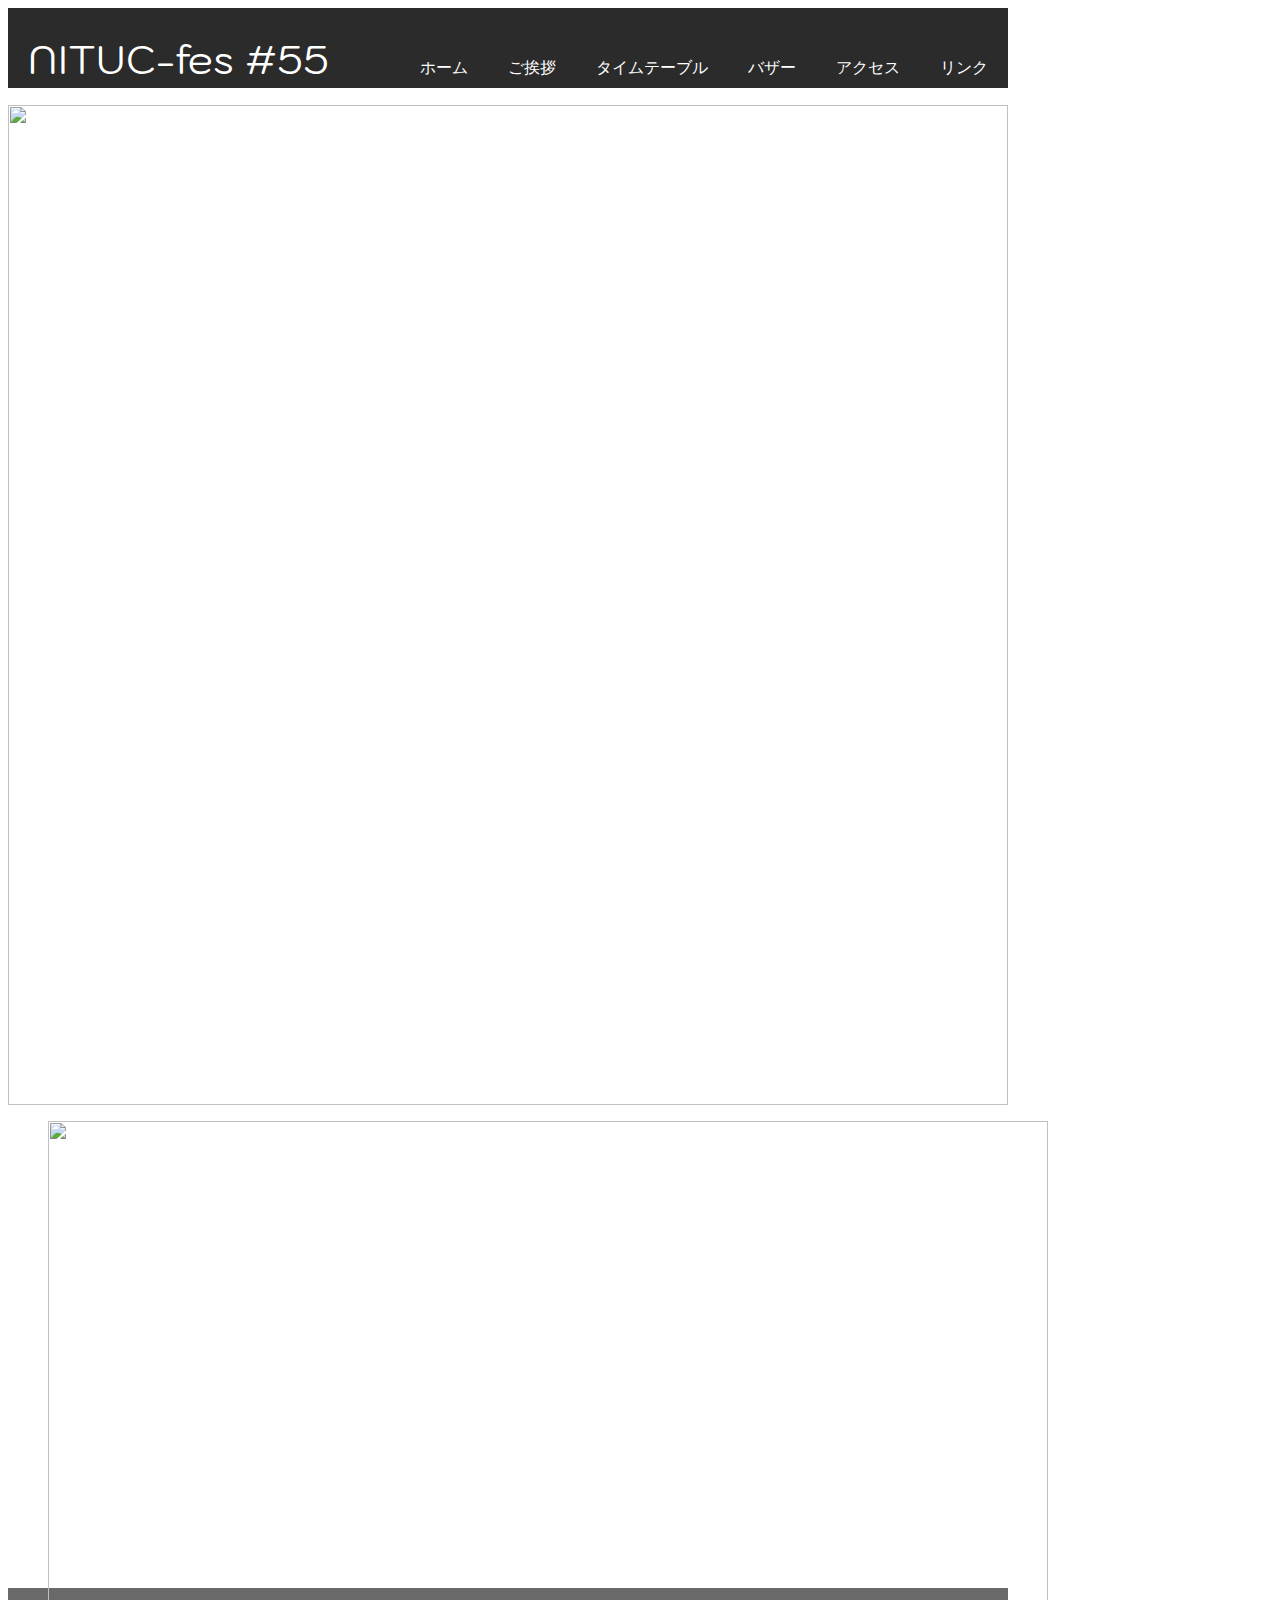
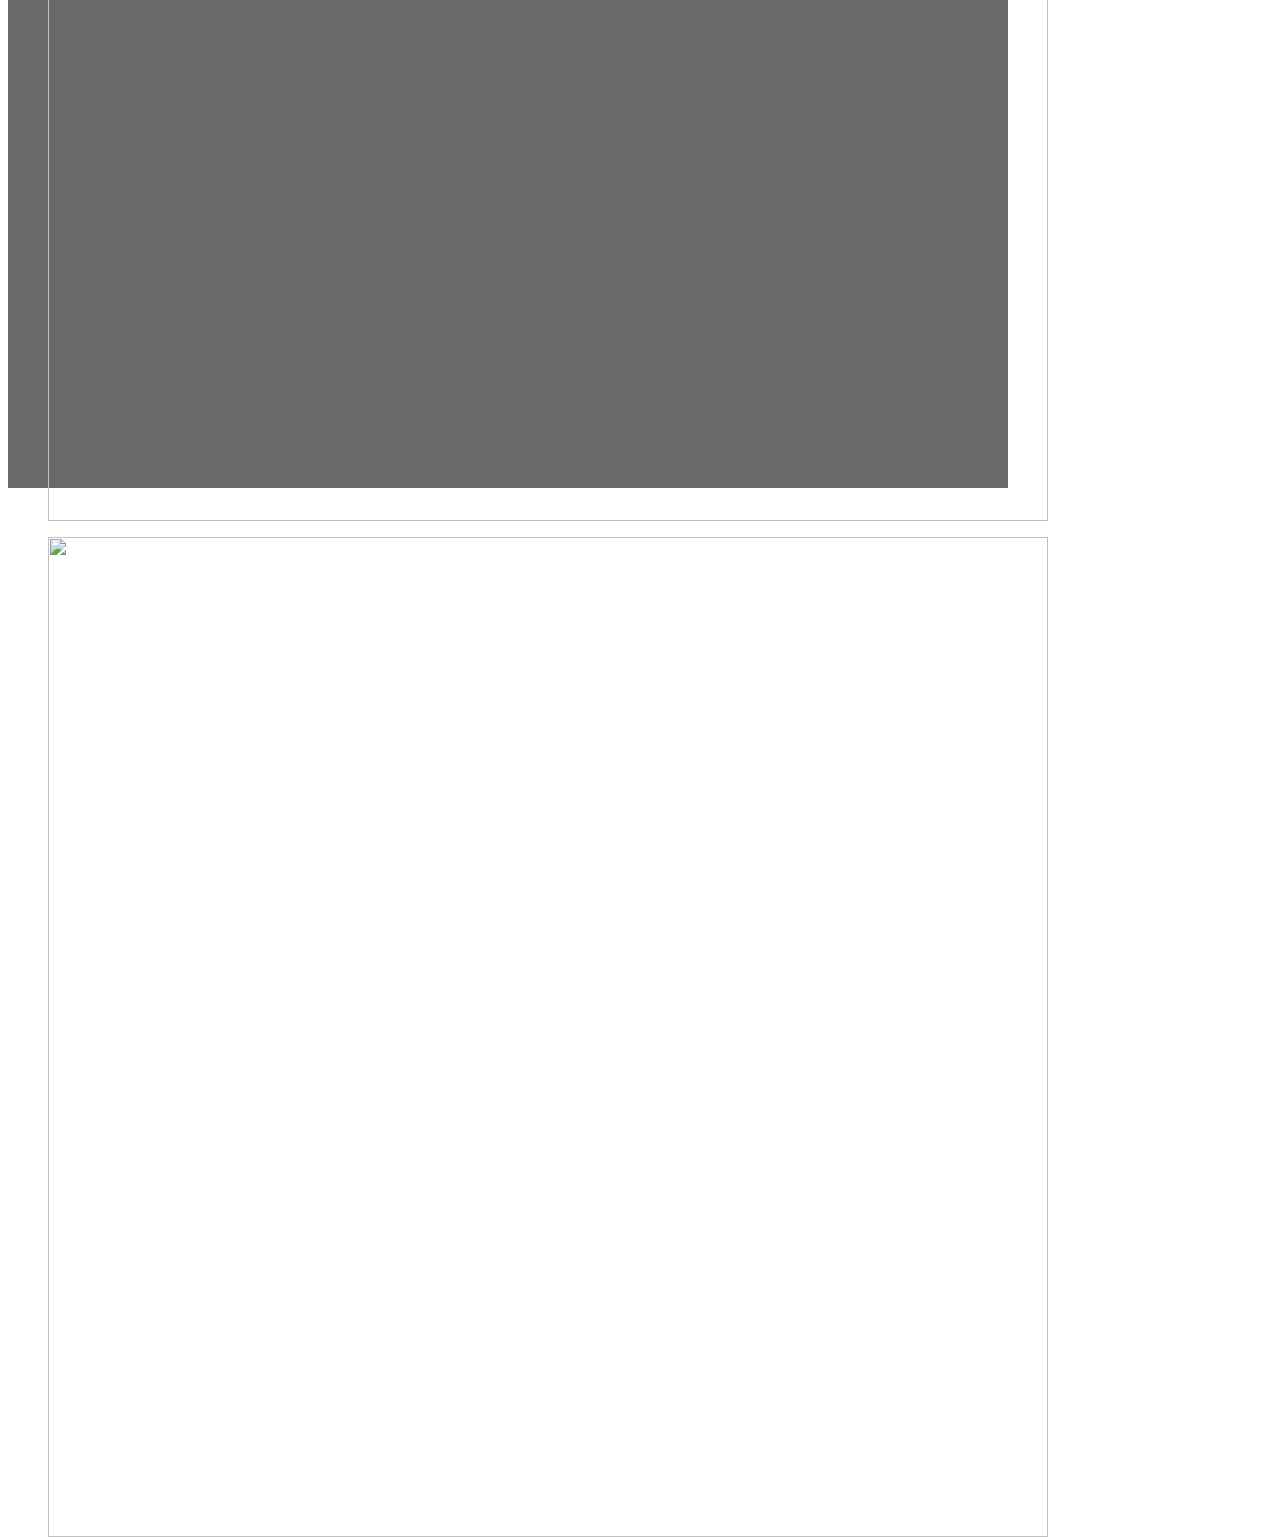
==== index.html @ 08136aee "わからん😔" ====
<!DECTYPE html>
<html>
	<head>
		<meta charset='utf-8'>
		<title>NITUC-fes</title>
		<link rel="stylesheet" href="stylesheet.css">
		<link href="https://fonts.googleapis.com/css?family=Kodchasan"
		rel="stylesheet">
	</head>
	<body>
		<script type="text/javascript" src="example.js"></script>
	<div class="header">
		<a href="https://kbulili.github.io/NITUC-fes55.github.io/"
			style="text-decoration:none;"class="title">NITUC-fes #55</a>
		<ul>
			<li>リンク</li>
			<li>アクセス</li>
			<li>バザー</li>
			<li>タイムテーブル</li>
			<li>ご挨拶</li>
			<li>ホーム</li>
		</ul>


	</div>
	<div class="main">
		<img src="kousensai2.jpg" width="1000">	
		<figure>
			<img src="kousensai3.jpg" width="1000">
			<figcaption>
				<h2>Caption title</h2>
				<p>caption text here ..</p>
			</figcaption>
		</figure>
		
		<figure>
			<img src="kousensai4.jpg" width="1000">
			<figcaption>
				<h2>Caption title</h2>
				<p>caption text here ..</p>
			</figcaption>
		</figure>
		
	</div>
	<div class="footer">
	</div>
	</body>
</html>
---- stylesheet.css ----
@charset "utf-8";

.header{

	background-color:#2b2b2b;
	width:1000px;
	height:80px;
}

.title{	
	font-size:40px;
	font-family: 'Kodchasan', sans-serif;
	float:left;
	color:#ffffff;
	padding:25px 20px 20px 20px;
}

ul{
	color:#ffffff;
}

.main{
	background-color:#ffffff;
	width:1000px;
	height:1500px;
}

figure {
  position: relative;
  overflow: hidden;
  width: 1000px;
}
figcaption {
  font-color:#ffffff;
  position: absolute;
  top: 0;
  left: 0;
  z-index: 2;
  width: 100%;
  height: 100%;
  background: rgba(0,0,0,.6);
  -webkit-transition: .3s;
  transition: .3s;
  opacity: 0;
}
figure:hover figcaption {
  opacity: 1;
}


.footer{
	background-color:#696969;
	width:1000px;
	height:500px;
}




li{	
	
	color:#ffffff;
	float:right;
	padding:50px 20px 20px 20px;
	list-style:none;
}
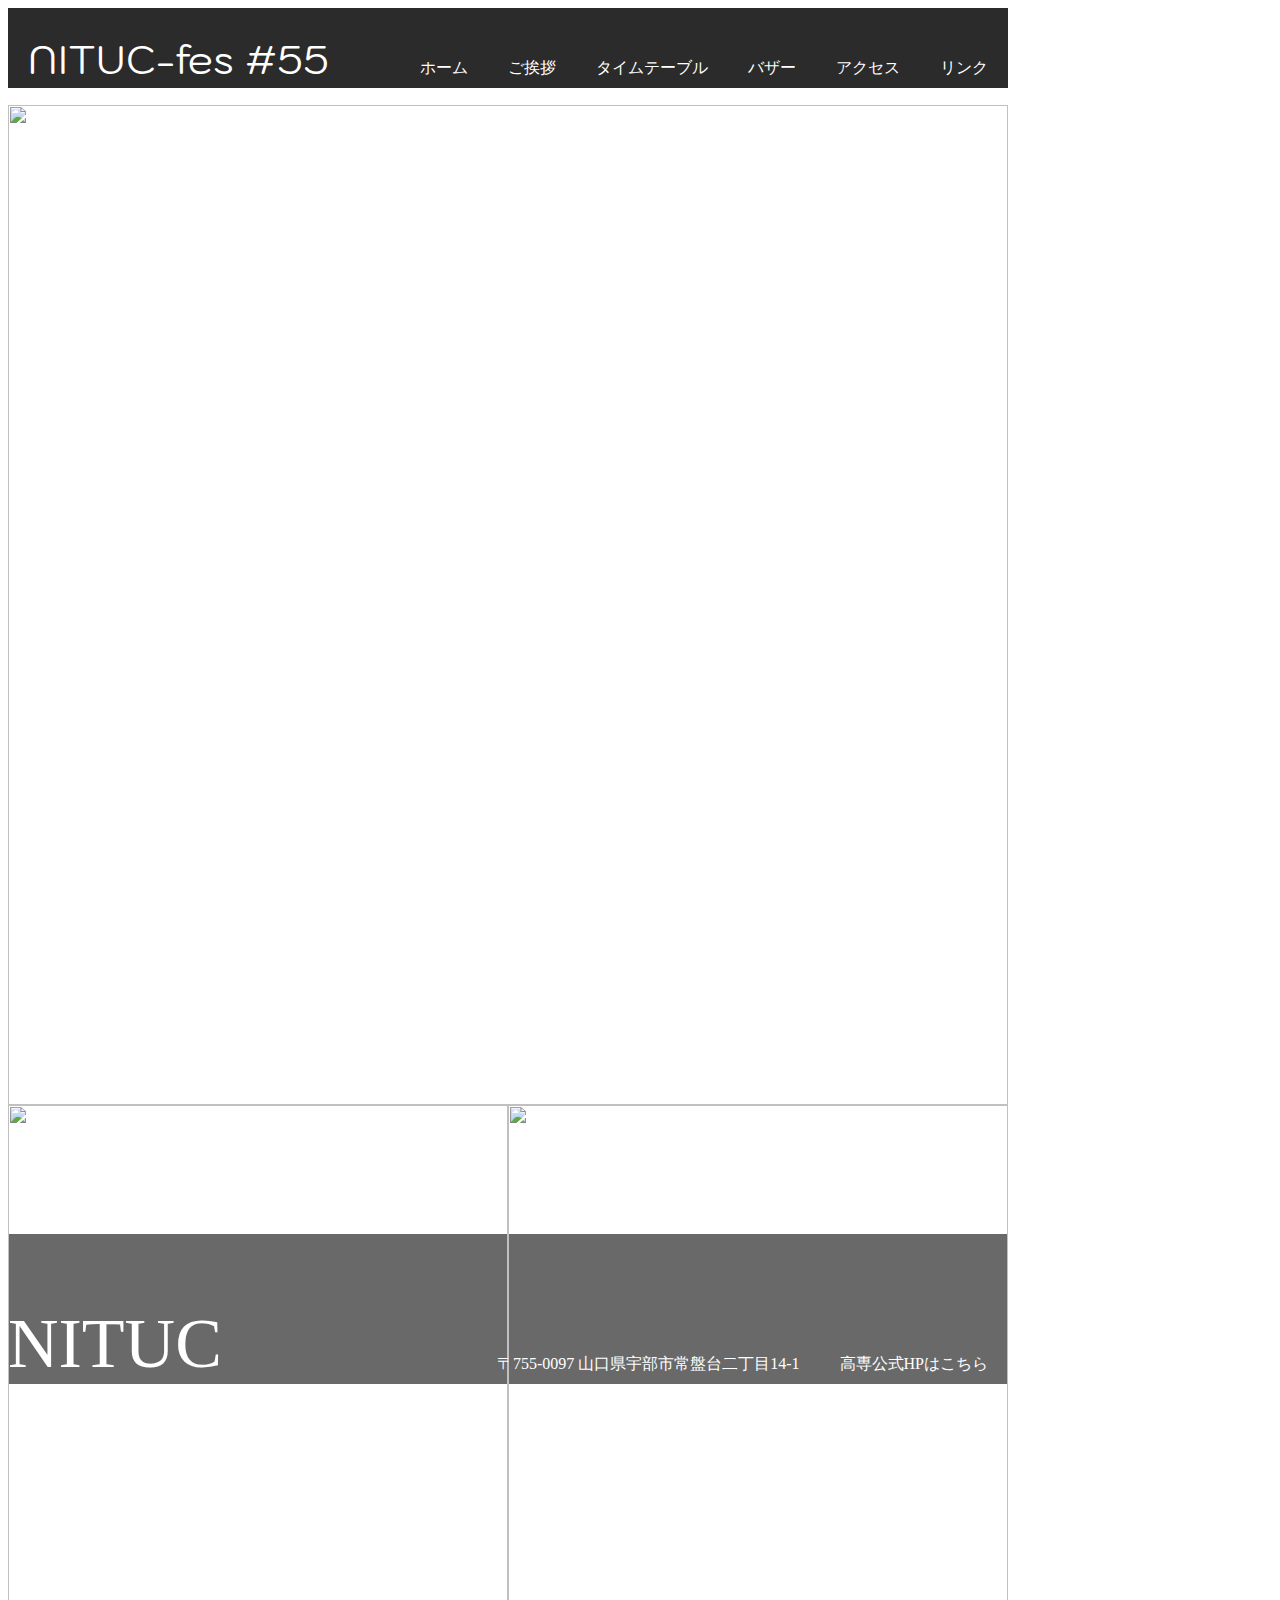
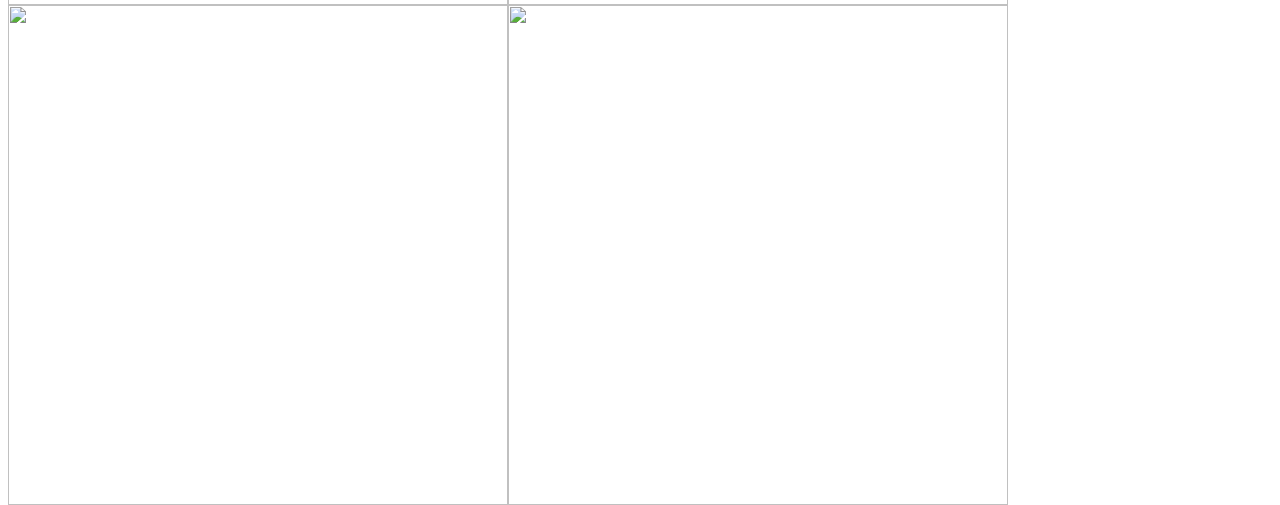
==== commit f21035a4: "メインページのデザインが終了しました①" ====
--- a/index.html
+++ b/index.html
@@ -8,9 +8,13 @@
 		rel="stylesheet">
 	</head>
 	<body>
+		<script type="text/javascript"src="header.php"></script>
 		<script type="text/javascript" src="example.js"></script>
 	<div class="header">
-		<a href="https://kbulili.github.io/NITUC-fes55.github.io/"
+	
+	<!--<?php include "header.html"; ?>
+	-->
+			<a href="https://kbulili.github.io/NITUC-fes55.github.io/"
 			style="text-decoration:none;"class="title">NITUC-fes #55</a>
 		<ul>
 			<li>リンク</li>
@@ -21,11 +25,21 @@
 			<li>ホーム</li>
 		</ul>
 
-
+	
 	</div>
 	<div class="main">
-		<img src="kousensai2.jpg" width="1000">	
-		<figure>
+		<div class="mainpic">
+		<img src="kousensai2.jpg" width="1000">
+		</div>
+		<div class="page_link">
+		<img src="bazaar.jpg" width="500">
+		<img src="timetable.jpg" width="500">
+		<img src="access.jpg" width="500">
+		<img src="link.jpg" width="500">
+		</div>
+
+			
+	<!--	<figure>
 			<img src="kousensai3.jpg" width="1000">
 			<figcaption>
 				<h2>Caption title</h2>
@@ -40,9 +54,19 @@
 				<p>caption text here ..</p>
 			</figcaption>
 		</figure>
-		
+		!-->	
 	</div>
 	<div class="footer">
+		
+		<p class="footer_logo">NITUC</p>
+		
+
+		<ul>
+			<a href="https://www.ube-k.ac.jp">
+				<li>高専公式HPはこちら</li></a>
+			<li>〒755-0097 山口県宇部市常盤台二丁目14-1</li>
+		</ul>
+
 	</div>
 	</body>
 </html>
--- a/stylesheet.css
+++ b/stylesheet.css
@@ -22,8 +22,19 @@
 .main{
 	background-color:#ffffff;
 	width:1000px;
-	height:1500px;
+	height:1130px;
 }
+
+.page_link{
+
+	margin:0 auto;
+	display:table;
+}
+img{
+	float:left;
+}
+
+
 
 figure {
   position: relative;
@@ -51,11 +62,23 @@
 .footer{
 	background-color:#696969;
 	width:1000px;
-	height:500px;
+	height:150px;
 }
 
 
+.footer_logo{
+	color:#ffffff;
+	float:left;
+	/*padding:10px;*/
+	font-size:70px;
+}
 
+.footer li{
+	color:#fff;
+	float:right;
+	padding-top:120px;
+	list-style:none;
+}
 
 li{	
 	
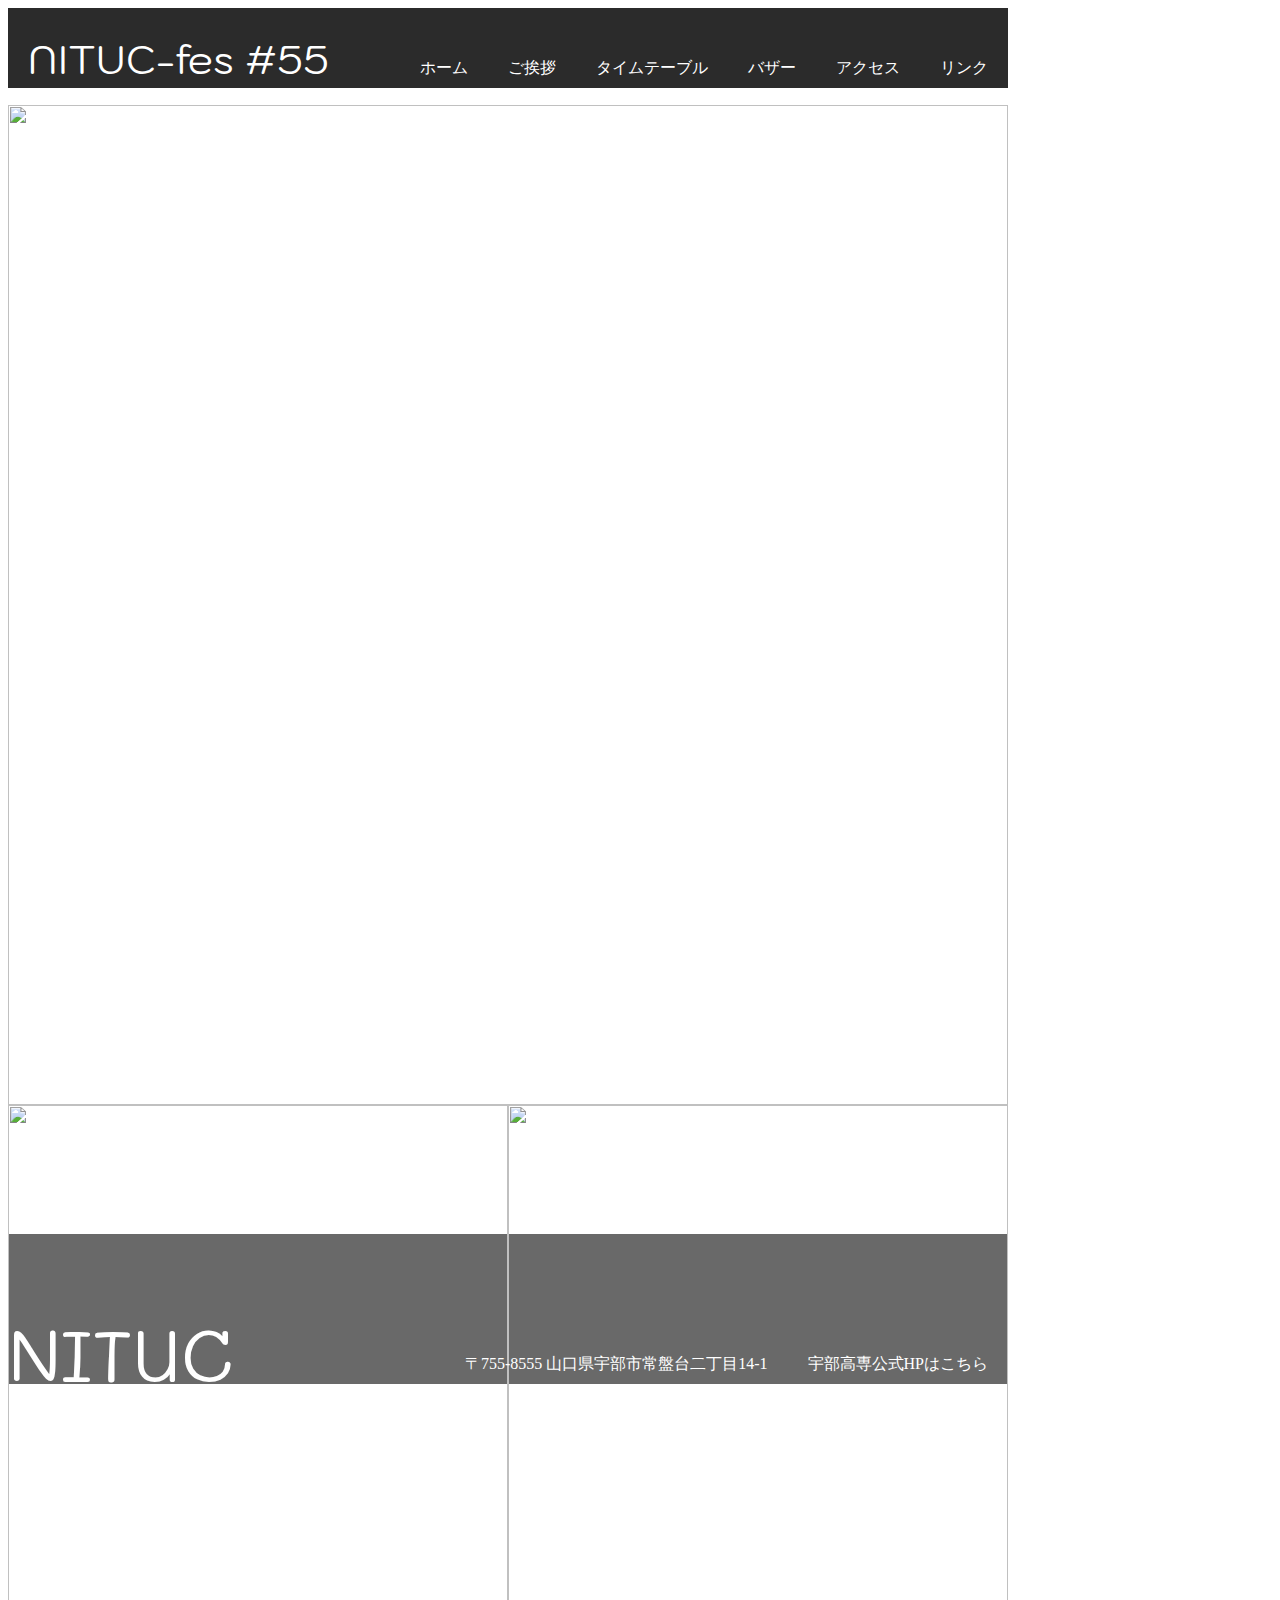
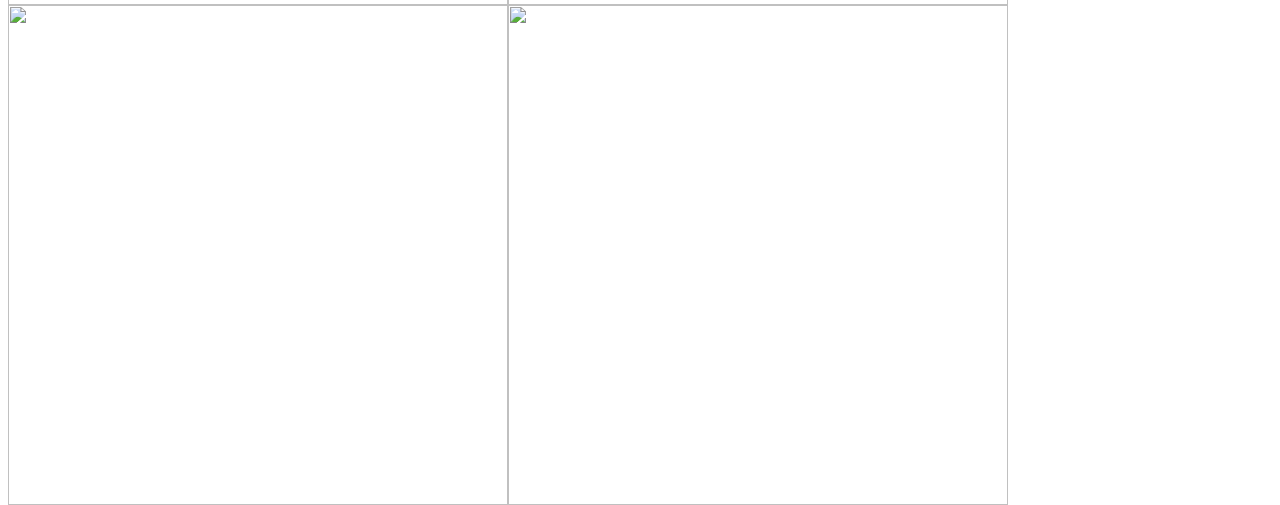
==== commit 4b068cd9: "タイムテーブルページの追加をしました" ====
--- a/index.html
+++ b/index.html
@@ -4,7 +4,7 @@
 		<meta charset='utf-8'>
 		<title>NITUC-fes</title>
 		<link rel="stylesheet" href="stylesheet.css">
-		<link href="https://fonts.googleapis.com/css?family=Kodchasan"
+		<link href="https://fonts.googleapis.com/css?family=Kodchasan|Mali" 
 		rel="stylesheet">
 	</head>
 	<body>
@@ -20,9 +20,9 @@
 			<li>リンク</li>
 			<li>アクセス</li>
 			<li>バザー</li>
-			<li>タイムテーブル</li>
+			<a href="timetable.html"><li>タイムテーブル</li></a>
 			<li>ご挨拶</li>
-			<li>ホーム</li>
+			<a href="index.html"><li>ホーム</li></a>
 		</ul>
 
 	
@@ -33,7 +33,7 @@
 		</div>
 		<div class="page_link">
 		<img src="bazaar.jpg" width="500">
-		<img src="timetable.jpg" width="500">
+		<a href="timetable.html"><img src="timetable.jpg" width="500"></a>
 		<img src="access.jpg" width="500">
 		<img src="link.jpg" width="500">
 		</div>
@@ -63,8 +63,8 @@
 
 		<ul>
 			<a href="https://www.ube-k.ac.jp">
-				<li>高専公式HPはこちら</li></a>
-			<li>〒755-0097 山口県宇部市常盤台二丁目14-1</li>
+				<li>宇部高専公式HPはこちら</li></a>
+			<li>〒755-8555 山口県宇部市常盤台二丁目14-1</li>
 		</ul>
 
 	</div>
--- a/stylesheet.css
+++ b/stylesheet.css
@@ -70,7 +70,8 @@
 	color:#ffffff;
 	float:left;
 	/*padding:10px;*/
-	font-size:70px;
+	font-size:72px;
+	font-family: 'Mali', cursive;
 }
 
 .footer li{
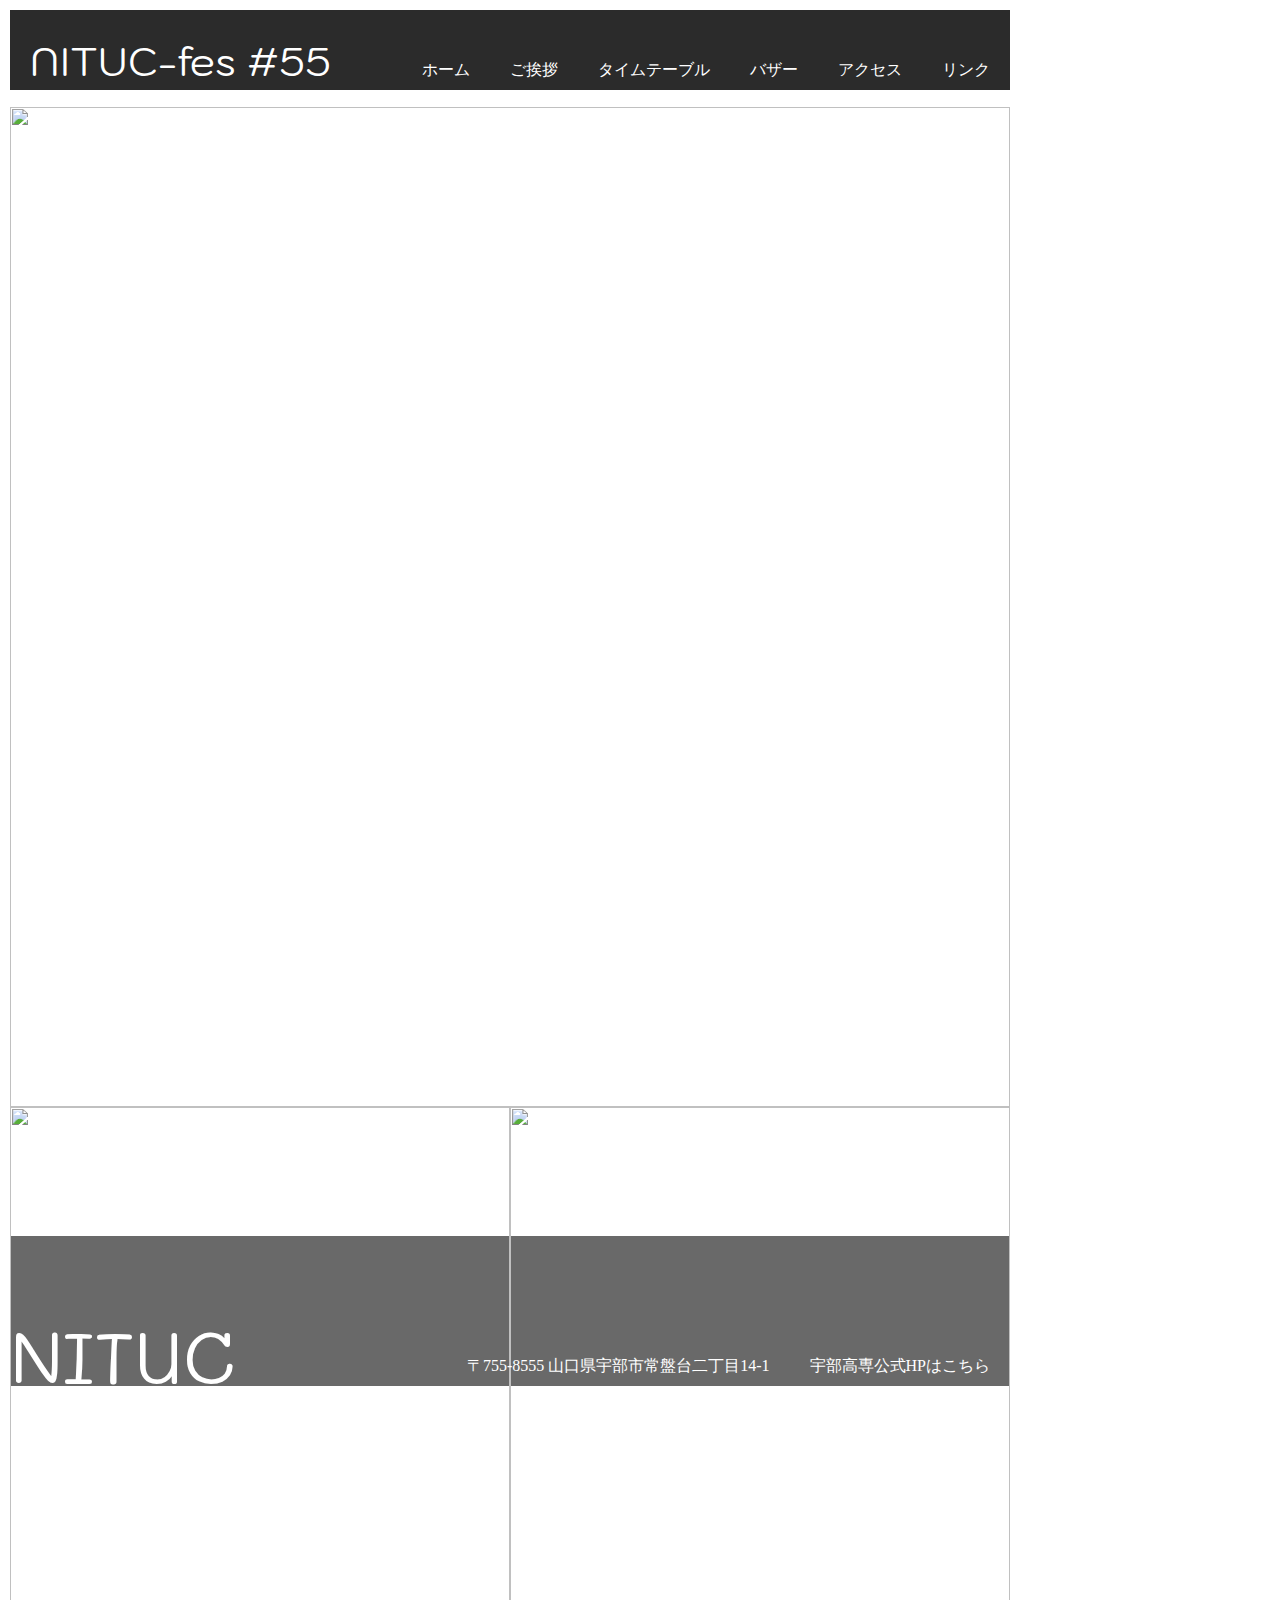
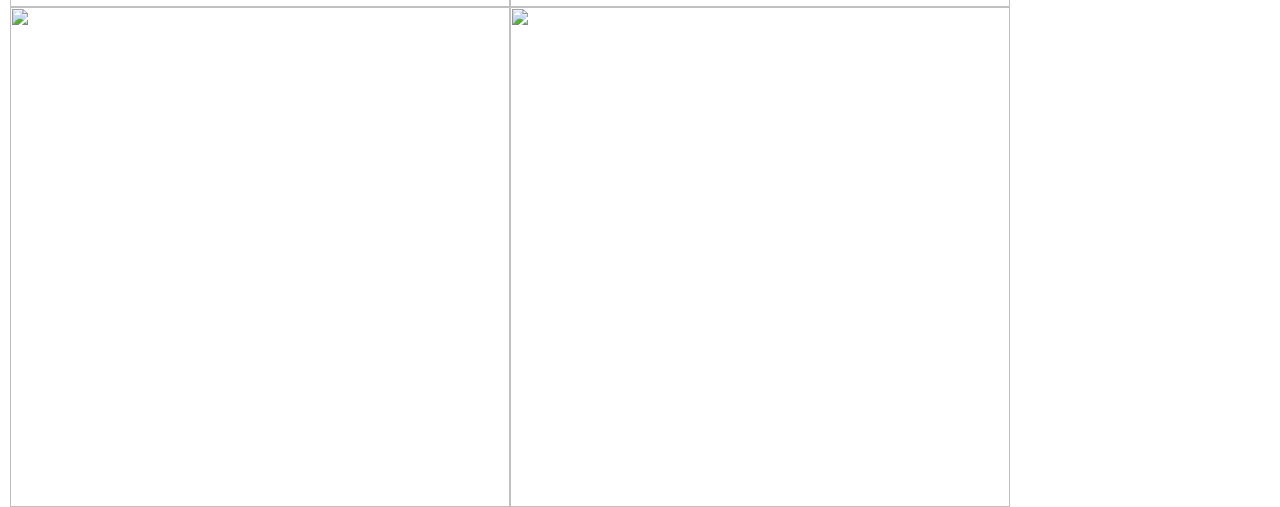
==== commit c1e1f19b: "リンクページ画像貼っつけ雑" ====
--- a/index.html
+++ b/index.html
@@ -2,8 +2,9 @@
 <html>
 	<head>
 		<meta charset='utf-8'>
-		<title>NITUC-fes</title>
+		<title>NITUC-fes55</title>
 		<link rel="stylesheet" href="stylesheet.css">
+		<link rel="stylesheet" href="style.css">
 		<link href="https://fonts.googleapis.com/css?family=Kodchasan|Mali" 
 		rel="stylesheet">
 	</head>
@@ -17,11 +18,12 @@
 			<a href="https://kbulili.github.io/NITUC-fes55.github.io/"
 			style="text-decoration:none;"class="title">NITUC-fes #55</a>
 		<ul>
-			<li>リンク</li>
-			<li>アクセス</li>
-			<li>バザー</li>
+			<a href="link.html"><li>リンク</li></a></a>
+			<a href="access.html"><li>アクセス</li></a>
+			<a href="http://www2.ube-k.ac.jp/fes2018/entertainment.html">
+				<li>バザー</li></a>
 			<a href="timetable.html"><li>タイムテーブル</li></a>
-			<li>ご挨拶</li>
+			<a href="greeting.html"><li>ご挨拶</li></a>
 			<a href="index.html"><li>ホーム</li></a>
 		</ul>
 
@@ -32,10 +34,11 @@
 		<img src="kousensai2.jpg" width="1000">
 		</div>
 		<div class="page_link">
-		<img src="bazaar.jpg" width="500">
+			<a href="http://www2.ube-k.ac.jp/fes2018/entertainment.html">
+				<img src="bazaar.jpg" width="500"></a>
 		<a href="timetable.html"><img src="timetable.jpg" width="500"></a>
-		<img src="access.jpg" width="500">
-		<img src="link.jpg" width="500">
+		<a href="access.html"><img src="access.jpg" width="500"></a>
+		<a href="link.html"><img src="link.jpg" width="500"></a>
 		</div>
 
 			
--- a/stylesheet.css
+++ b/stylesheet.css
@@ -1,4 +1,9 @@
 @charset "utf-8";
+
+#header-in{padding:1em 0;}
+
+
+	/* ↑基本的なやつ / フッターにかけて個別的なやつ↓ */
 
 .header{
 
@@ -15,9 +20,33 @@
 	padding:25px 20px 20px 20px;
 }
 
+h2{	
+	padding-left:50px;
+	letter-spacing: 5px;
+	font-size:50px;
+	color:#38a1db;
+}
+
 ul{
 	color:#ffffff;
 }
+
+
+img{
+	float:left;
+}
+
+
+li{	
+	
+	color:#ffffff;
+	float:right;
+	padding:50px 20px 20px 20px;
+	list-style:none;
+}
+
+
+
 
 .main{
 	background-color:#ffffff;
@@ -25,14 +54,32 @@
 	height:1130px;
 }
 
+.main_t{
+	background-color:#fff;
+	width:1000px;
+	height:2050px;
+}
+
+.main_g{
+	background-color:#fff;
+	width:1000px;
+	height:1300px;
+}
+
+.main_g p{
+
+	margin:40px auto 20px auto;
+	width:700px;
+
+
+}
+
 .page_link{
 
 	margin:0 auto;
 	display:table;
 }
-img{
-	float:left;
-}
+
 
 
 
@@ -54,6 +101,8 @@
   transition: .3s;
   opacity: 0;
 }
+
+
 figure:hover figcaption {
   opacity: 1;
 }
@@ -81,14 +130,7 @@
 	list-style:none;
 }
 
-li{	
-	
-	color:#ffffff;
-	float:right;
-	padding:50px 20px 20px 20px;
-	list-style:none;
+#mapField {
+  width: 350px;
+  height: 350px;
 }
-
-
-
-
--- a/style.css
+++ b/style.css
@@ -0,0 +1,35 @@
+@charset "UTF-8";
+nav ul {
+  /* リストスタイルのリセット */
+  list-style: none;
+  margin: 0;
+  padding: 0; }
+nav li {
+  display: inline-block; }
+  nav li::after {
+    content: '';
+    display: block;
+    height: 2px;
+    background-color: #333;
+    transform: scale(0);
+    transition: transform 0.2s 0.1s; }
+  nav li:hover::after {
+    transform: scale(1); }
+nav a {
+  display: inline-block;
+  padding: 10px;
+  color: #333;
+  text-decoration: none;
+  background-color: #fff;
+  transition: 0.2s; }
+  nav a:hover {
+    background-color: #f2f2f2; }
+  nav a:active {
+    background-color: #eee; }
+
+/* プレビュー用 */
+body {
+  margin: 10px;
+  text-align: center; }
+
+/*# sourceMappingURL=style.css.map */
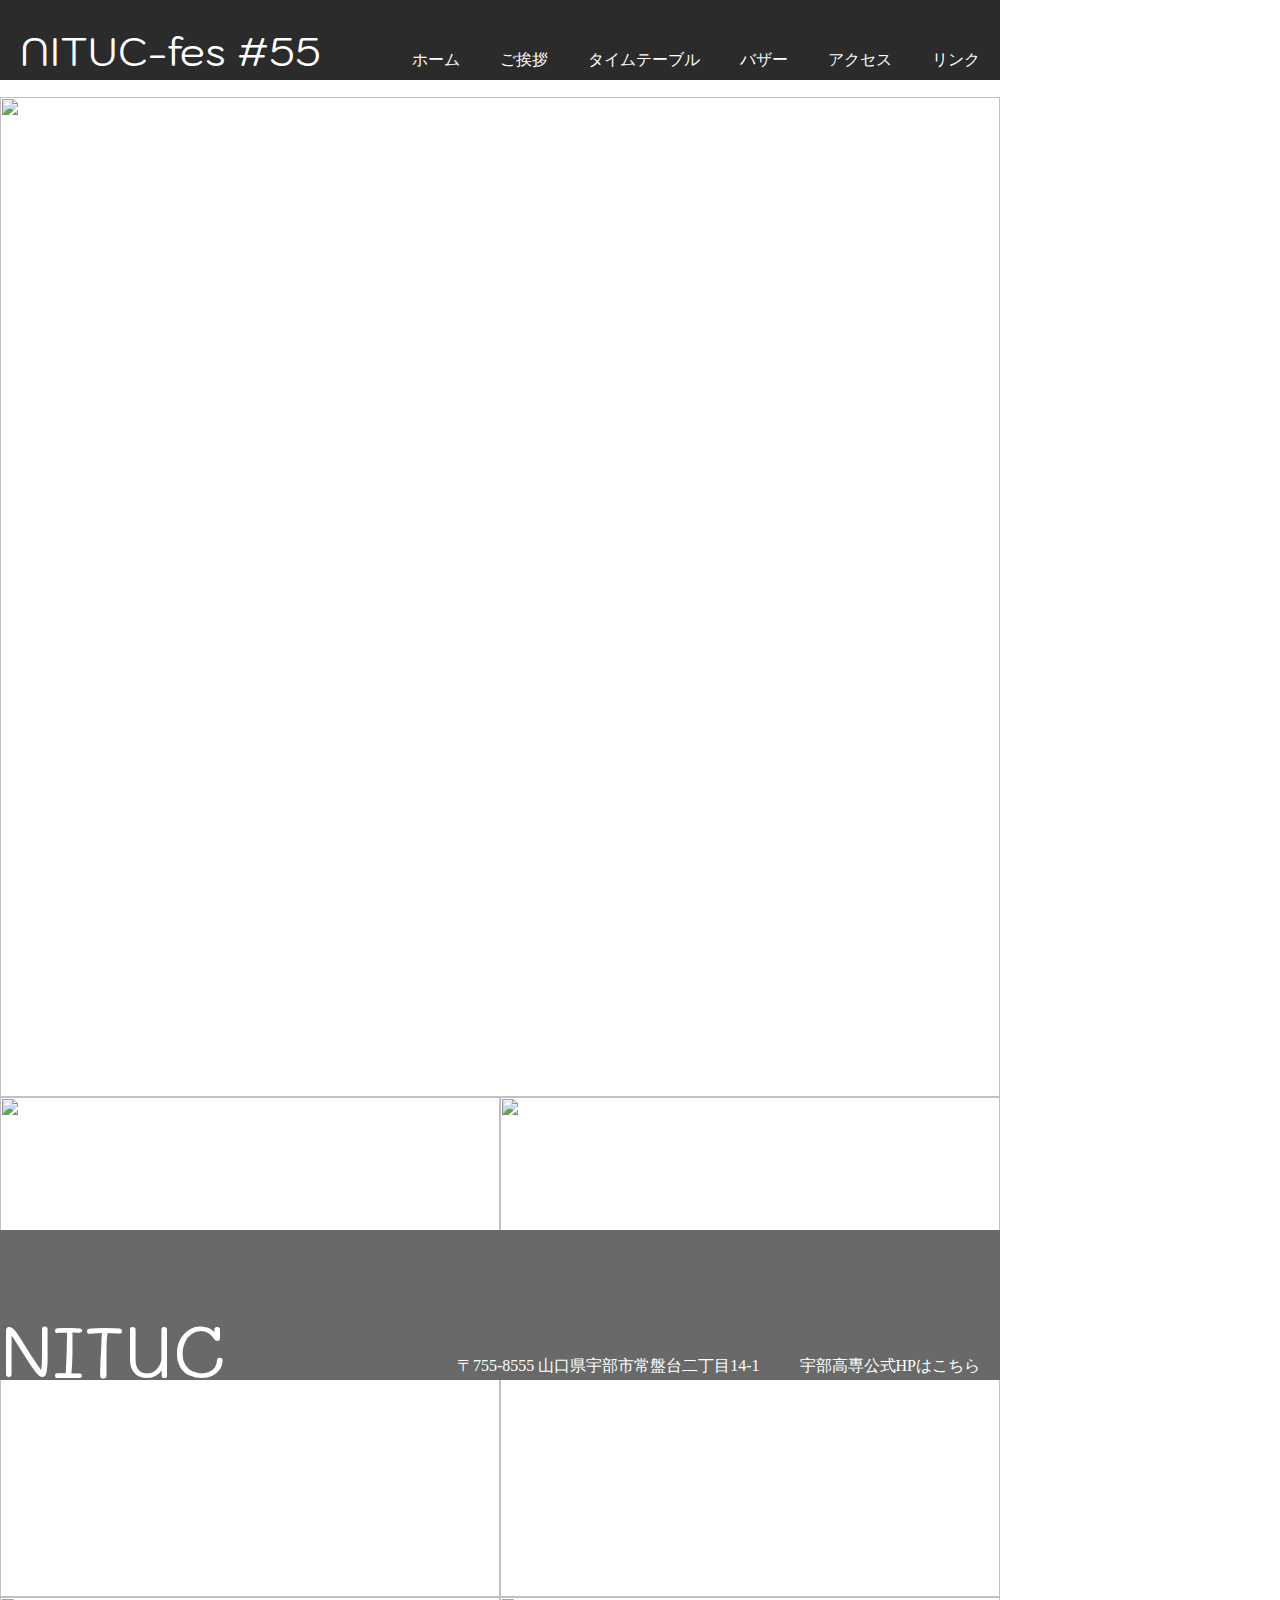
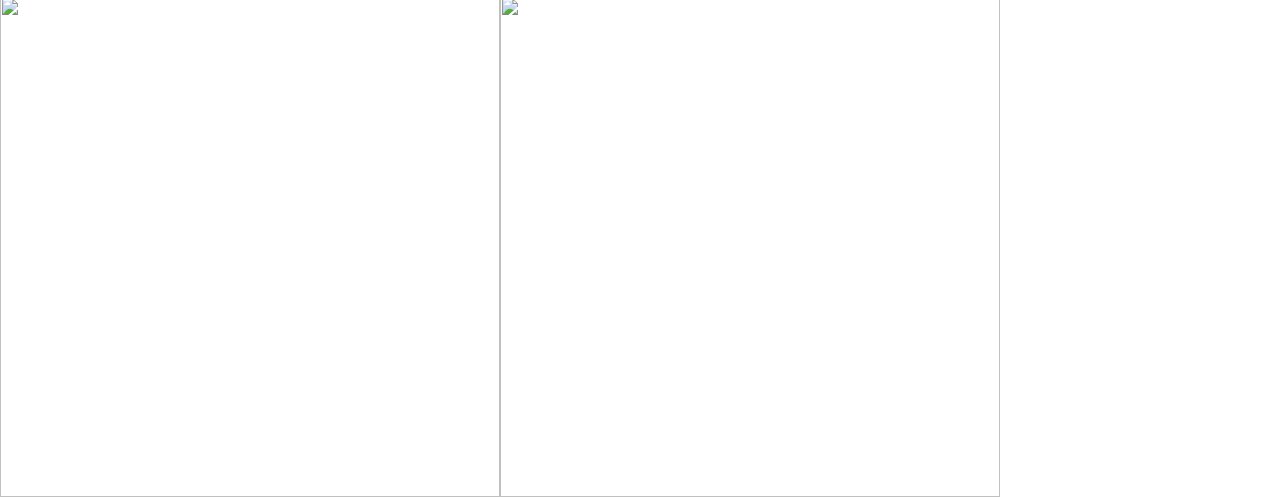
==== commit 2b69f6a0: "フッターを最下部に設定" ====
--- a/index.html
+++ b/index.html
@@ -1,22 +1,20 @@
 <!DECTYPE html>
 <html>
-	<head>
+	<head style="margin:0px;padding:0px;">
 		<meta charset='utf-8'>
 		<title>NITUC-fes55</title>
 		<link rel="stylesheet" href="stylesheet.css">
-		<link rel="stylesheet" href="style.css">
 		<link href="https://fonts.googleapis.com/css?family=Kodchasan|Mali" 
 		rel="stylesheet">
 	</head>
-	<body>
-		<script type="text/javascript"src="header.php"></script>
-		<script type="text/javascript" src="example.js"></script>
+	<body style="margin:0px;padding:0px;">
+	
 	<div class="header">
 	
-	<!--<?php include "header.html"; ?>
-	-->
-			<a href="https://kbulili.github.io/NITUC-fes55.github.io/"
-			style="text-decoration:none;"class="title">NITUC-fes #55</a>
+
+			<a href="https://kbulili.github.io/NITUC-fes55/"
+			style="text-decoration:none;"class="title" id="title">
+				NITUC-fes #55</a>
 		<ul>
 			<a href="link.html"><li>リンク</li></a></a>
 			<a href="access.html"><li>アクセス</li></a>
@@ -42,22 +40,6 @@
 		</div>
 
 			
-	<!--	<figure>
-			<img src="kousensai3.jpg" width="1000">
-			<figcaption>
-				<h2>Caption title</h2>
-				<p>caption text here ..</p>
-			</figcaption>
-		</figure>
-		
-		<figure>
-			<img src="kousensai4.jpg" width="1000">
-			<figcaption>
-				<h2>Caption title</h2>
-				<p>caption text here ..</p>
-			</figcaption>
-		</figure>
-		!-->	
 	</div>
 	<div class="footer">
 		
--- a/stylesheet.css
+++ b/stylesheet.css
@@ -10,7 +10,15 @@
 	background-color:#2b2b2b;
 	width:1000px;
 	height:80px;
+	
 }
+
+body {
+	height: relative;
+	position: relative;
+	margin: 0;
+}
+
 
 .title{	
 	font-size:40px;
@@ -36,6 +44,12 @@
 	float:left;
 }
 
+.main_t img{
+
+	float:bottom;
+
+}
+
 
 li{	
 	
@@ -51,28 +65,52 @@
 .main{
 	background-color:#ffffff;
 	width:1000px;
-	height:1130px;
+	height:1150px;
+	padding-bottom:150px;
+}
+
+.main_a{
+	background-color:#fff;
+	width:1000px;
+	height:2250px;
+	padding-bottom:150px;
 }
 
 .main_t{
 	background-color:#fff;
 	width:1000px;
 	height:2050px;
+	padding-bottom:150px;
 }
 
 .main_g{
 	background-color:#fff;
 	width:1000px;
 	height:1300px;
+	padding-bottom:150px;
 }
 
-.main_g p{
+.main_g p, .main_t p, .main p, .main_a p{
 
-	margin:40px auto 20px auto;
+	margin:40px auto 40px auto;
 	width:700px;
 
 
 }
+
+iframe{
+
+	margin:50px auto 100px auto;
+	display:block;
+}
+
+.link_page{
+	margin:50px auto 100px auto;
+	padding:50px;
+	display:inline-block;
+
+}
+
 
 .page_link{
 
@@ -82,25 +120,6 @@
 
 
 
-
-figure {
-  position: relative;
-  overflow: hidden;
-  width: 1000px;
-}
-figcaption {
-  font-color:#ffffff;
-  position: absolute;
-  top: 0;
-  left: 0;
-  z-index: 2;
-  width: 100%;
-  height: 100%;
-  background: rgba(0,0,0,.6);
-  -webkit-transition: .3s;
-  transition: .3s;
-  opacity: 0;
-}
 
 
 figure:hover figcaption {
@@ -112,7 +131,11 @@
 	background-color:#696969;
 	width:1000px;
 	height:150px;
+	position:absolute;
+	bottom:0;
+	
 }
+
 
 
 .footer_logo{
@@ -126,7 +149,7 @@
 .footer li{
 	color:#fff;
 	float:right;
-	padding-top:120px;
+	padding-top:110px;
 	list-style:none;
 }
 
